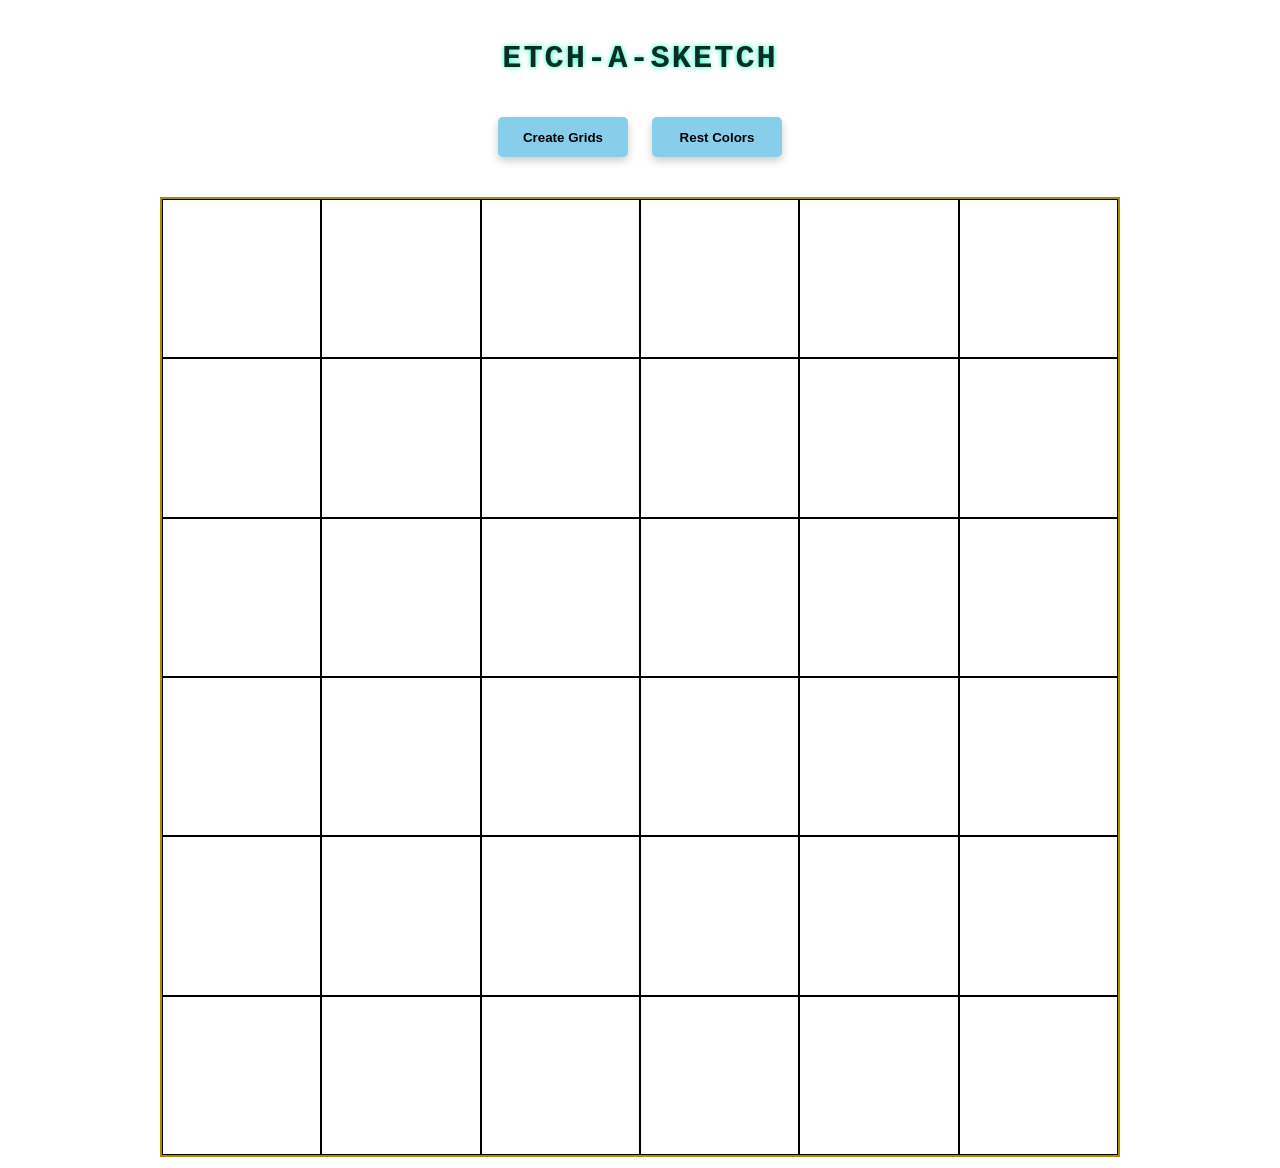
==== index.html @ 1ef49778 "Etch-a-Sketch Odin Project to Transite Advanced Javascript Lesson" ====
<!DOCTYPE html>
<html lang="en">
  <head>
    <meta charset="UTF-8" />
    <meta name="viewport" content="width=device-width, initial-scale=1.0" />
    <link rel="stylesheet" href="./style.css" />
    <title>Document</title>
  </head>
  <body>
    <div class="header">
      <h1>Etch-a-Sketch</h1>
    </div>
    <div class="buttons">
      <button id="btn" class="btn">Create Grids</button>
      <button id="btn2" class="btn">Rest Colors</button>
    </div>

    <div id="container"></div>
    <script src="./app.js"></script>
  </body>
</html>
---- style.css ----
* {
  margin: 0;
  padding: 0;
  box-sizing: border-box;
}
body {
  display: flex;
  flex-direction: column;
  align-items: center;
  margin: 10px;
  height: 100hv;
  gap: 30px;
}

.header {
  margin-top: 30px;
}
.header > h1 {
  font-family: "Roboto Mono", monospace;
  /* Additional robotic style enhancements */
  text-transform: uppercase; /* Use all capital letters */
  color: #0a2c23; /* Give it a sci-fi, glowing color */
  letter-spacing: 2px; /* Increase the spacing between letters */
  text-shadow: 0 0 5px #00ffc0; /* Add a subtle glow effect */
}
.btn {
  background: skyblue;
  width: 130px;
  height: 40px;
  border: none;
  border-radius: 5px;
  box-shadow: 0 4px 8px rgba(0, 0, 0, 0.2);
  margin: 10px;
  font-weight: 800;
  padding: 5px;
}
.btn:hover {
  background-color: aquamarine;
}
.btn:active {
  background: #000;
  border: 3px solid white;
  color: white;
}
#container {
  display: flex;
  flex-wrap: wrap;
  width: 960px;
  height: 960px;
  border: 2px solid rgb(167, 140, 4);
}
.square {
  flex-shrink: 1;
  flex-grow: 1;

  border: 1px solid black;
  box-sizing: border-box;
  transition: background-color 0.63s;
}
.square:hover {
  background-color: aqua;
}
.draw {
  background-color: blueviolet;
}
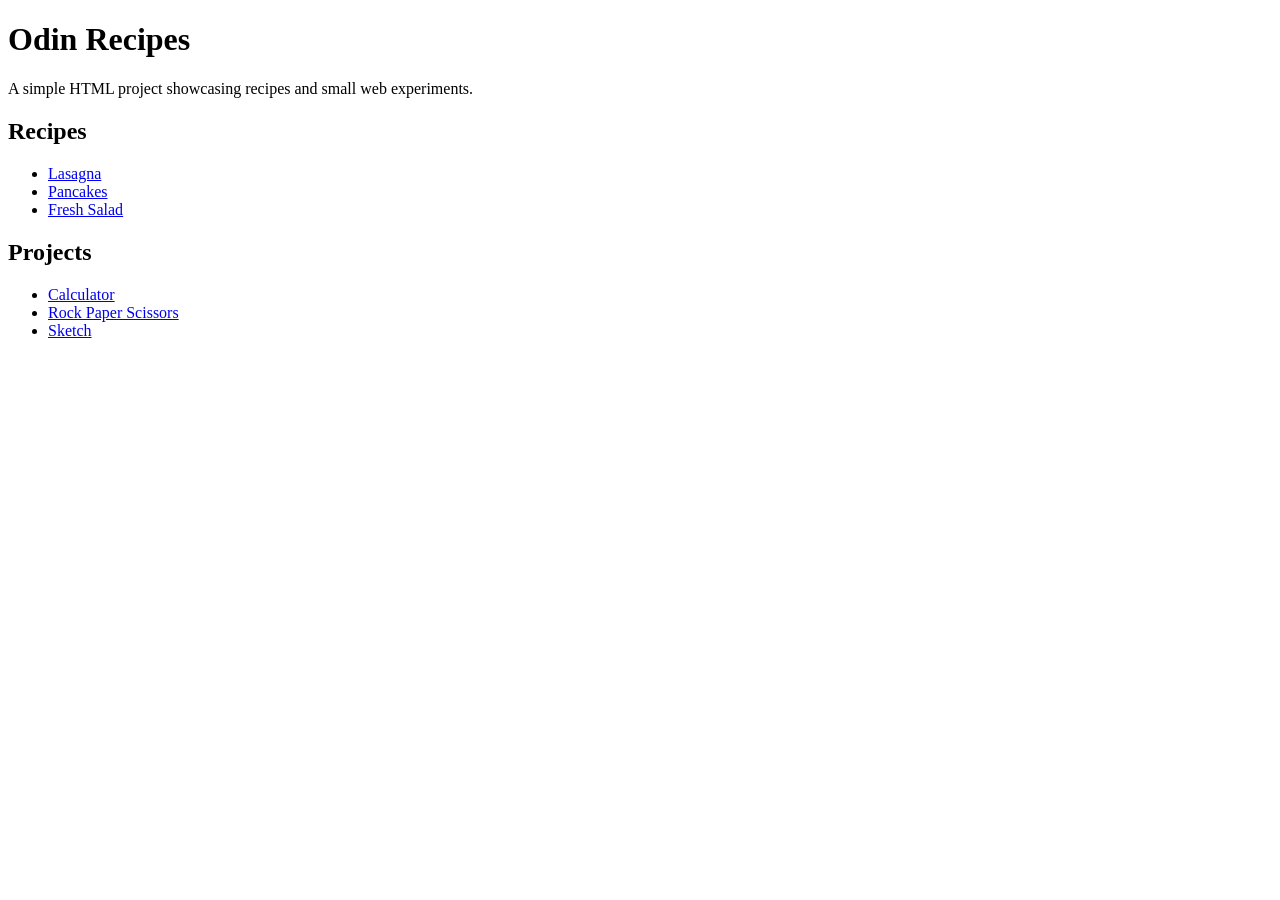
==== commit e545d376: "add recipe links and project references to index page" ====
--- a/index.html
+++ b/index.html
@@ -1,21 +1,25 @@
-<!DOCTYPE html>
-<html lang="en">
-  <head>
-    <meta charset="UTF-8" />
-    <meta name="viewport" content="width=device-width, initial-scale=1.0" />
-    <link rel="stylesheet" href="./style.css" />
-    <title>Document</title>
-  </head>
-  <body>
-    <div class="header">
-      <h1>Etch-a-Sketch</h1>
-    </div>
-    <div class="buttons">
-      <button id="btn" class="btn">Create Grids</button>
-      <button id="btn2" class="btn">Rest Colors</button>
-    </div>
+﻿<!doctype html>
+<html lang='en'>
+<head>
+  <meta charset='utf-8'>
+  <title>Odin Recipes</title>
+</head>
+<body>
+  <h1>Odin Recipes</h1>
+  <p>A simple HTML project showcasing recipes and small web experiments.</p>
 
-    <div id="container"></div>
-    <script src="./app.js"></script>
-  </body>
+  <h2>Recipes</h2>
+  <ul>
+    <li><a href="recipes/lasagna.html">Lasagna</a></li>
+    <li><a href="recipes/pancakes.html">Pancakes</a></li>
+    <li><a href="recipes/salad.html">Fresh Salad</a></li>
+  </ul>
+
+  <h2>Projects</h2>
+  <ul>
+    <li><a href="projects/calculator/">Calculator</a></li>
+    <li><a href="projects/rps/">Rock Paper Scissors</a></li>
+    <li><a href="projects/sketch/">Sketch</a></li>
+  </ul>
+</body>
 </html>
